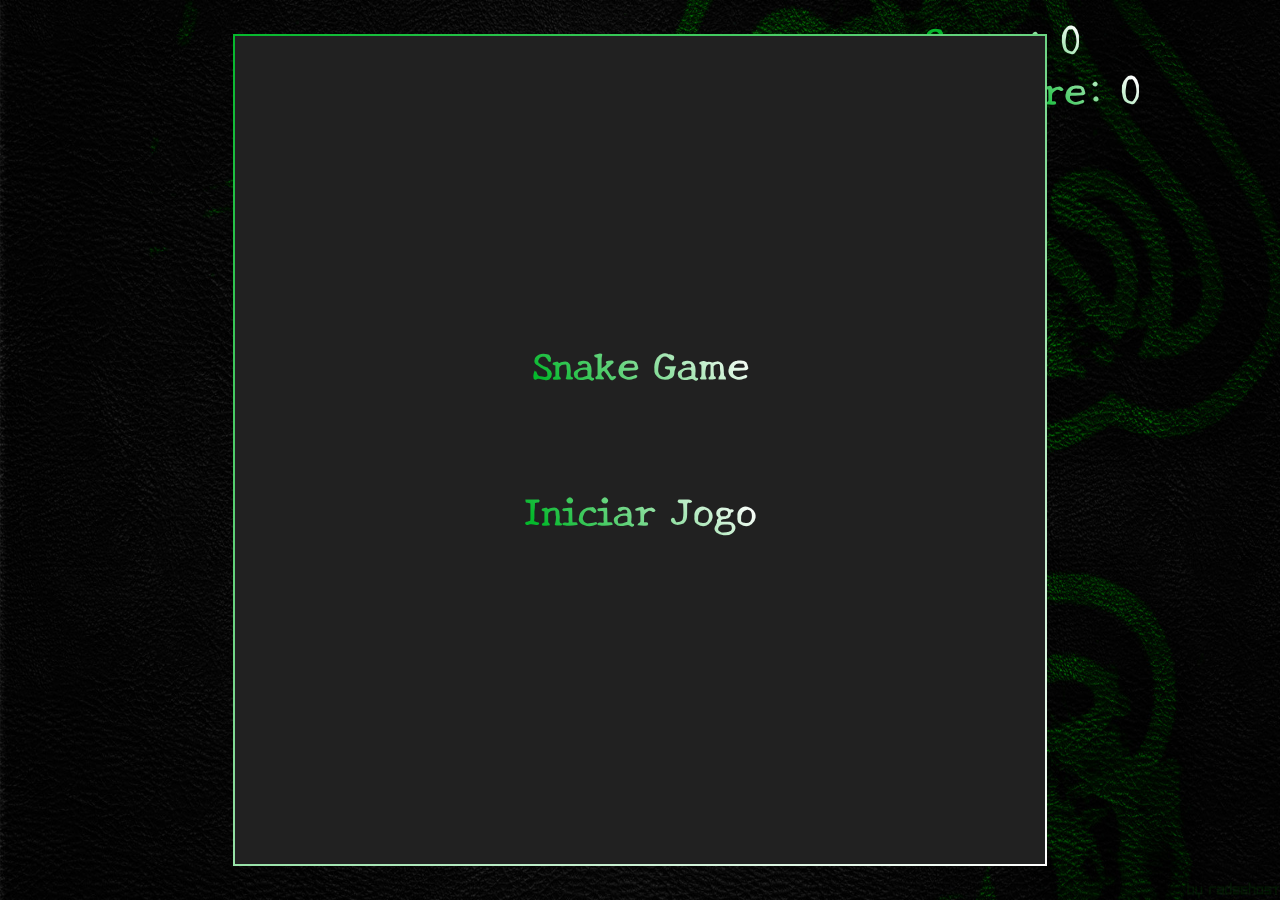
==== index.html @ 9ecbc1d9 "Jogo funcionando, faltam apenas as alterações nos estilos css." ====
<!DOCTYPE html>
<html lang="en">
  <head>
    <meta charset="UTF-8" />
    <meta http-equiv="X-UA-Compatible" content="IE=edge" />
    <meta name="viewport" content="width=device-width, initial-scale=1.0" />
    <title>Snake game - 2 INFO</title>
    <link rel="stylesheet" href="./assets/css/style.css" />
  </head>
  <body>
    <div class="body">
      <div class="gameInfo" id="scoreBox">Score: 0</div>
      <div class="gameInfo" id="hiscoreBox">HiScore: 0</div>
      <div id="main-menu">
        
        <div id="container">
            <strong><p>Snake Game</p></strong>
            <ul>
              <li><button class="gameMode" id="hard"><p>Iniciar Jogo</p></button></li>
            </ul>
        </div>  
      </div>
      <div id="board"></div>
      <button id="exitButton" style="display: none;">Sair</button>
    </div>
  </body>   
  <script src="./assets/js/index.js"></script>
</html>
---- assets/css/style.css ----
@import url('https://fonts.googleapis.com/css2?family=New+Tegomin&display=swap');
*{
    padding: 0;
    margin: 0;
    font-family: 'New Tegomin', serif;
}

.body{
    background: url("../img/bg2.jpg"); 
    min-height: 100vh;
    background-size: 100vw 100vh;
    background-repeat: no-repeat;
    display: flex;
    justify-content: center;
    align-items: center;
}

#scoreBox{
    position: absolute;
    top: 9px;
    right: 200px;
    font-size: 39px;
    font-weight: bold;
    font-family: 'New Tegomin', serif;
}

#hiscoreBox{
    position: absolute;
    top: 59px;
    right: 140px;
    font-size: 39px;
    font-weight: bold;
}

.gameInfo{
    background: -webkit-linear-gradient(47deg,#05b82c 40%,
    rgb(255, 255, 255) 90%);
    -webkit-text-fill-color: transparent;
    -webkit-background-clip: text;
}

#main-menu {
        background: linear-gradient(#212121, #212121) 
        padding-box,
        linear-gradient(144deg,#05b82c, #fff) 
        border-box;
        width: 90vmin;
        height: 92vmin;
        border: 2px solid transparent;
        z-index: 1;
        position: absolute;
        display: flex;
        justify-content: center;
        align-items: center;
}
p {
    background: -webkit-linear-gradient(47deg,#05b82c 10%,
    rgb(255, 255, 255) 90%);
    -webkit-text-fill-color: transparent;
    -webkit-background-clip: text;
    font-size: 39px;
    font-weight: bold;
}
strong > p {
    text-align: center;
    position: relative;
    bottom: 50px;
}
li {
    list-style: none;
    text-align: center;
    margin-top: 20px;
    position: relative;
    top: 20px;
    transition: all .7s ease;

    &:hover {
        filter: brightness(2) opacity(.8) contrast(2);
    }

    button {
        background: none;
        border: none;
        transition: transform .3s ease;

        &:active {
            transform: scale(.91);
            filter: brightness(50);
        }
    }
}
#board{
    background: linear-gradient(#212121, #212121) 
    padding-box,
    linear-gradient(144deg,#e81cff, #40c9ff) 
    border-box;
    width: 90vmin;
    height: 92vmin;
    border: 2px solid transparent;
    display: grid;
    grid-template-rows: repeat(18, 1fr);
    grid-template-columns: repeat(18, 1fr);
}

.head{
    background: linear-gradient(144deg, transparent 1%,#05b82c, #008f4c) ;
    border: 2px solid rgb(34, 4, 34); 
    transform: scale(1.02);
    border-radius: 12px;

}

.snake{
    background-color: purple;
    border: .25vmin solid white;
    border-radius: 12px;
}

.food{
    background: linear-gradient(red, purple);
    border: .25vmin solid black;
    border-radius: 8px;
}
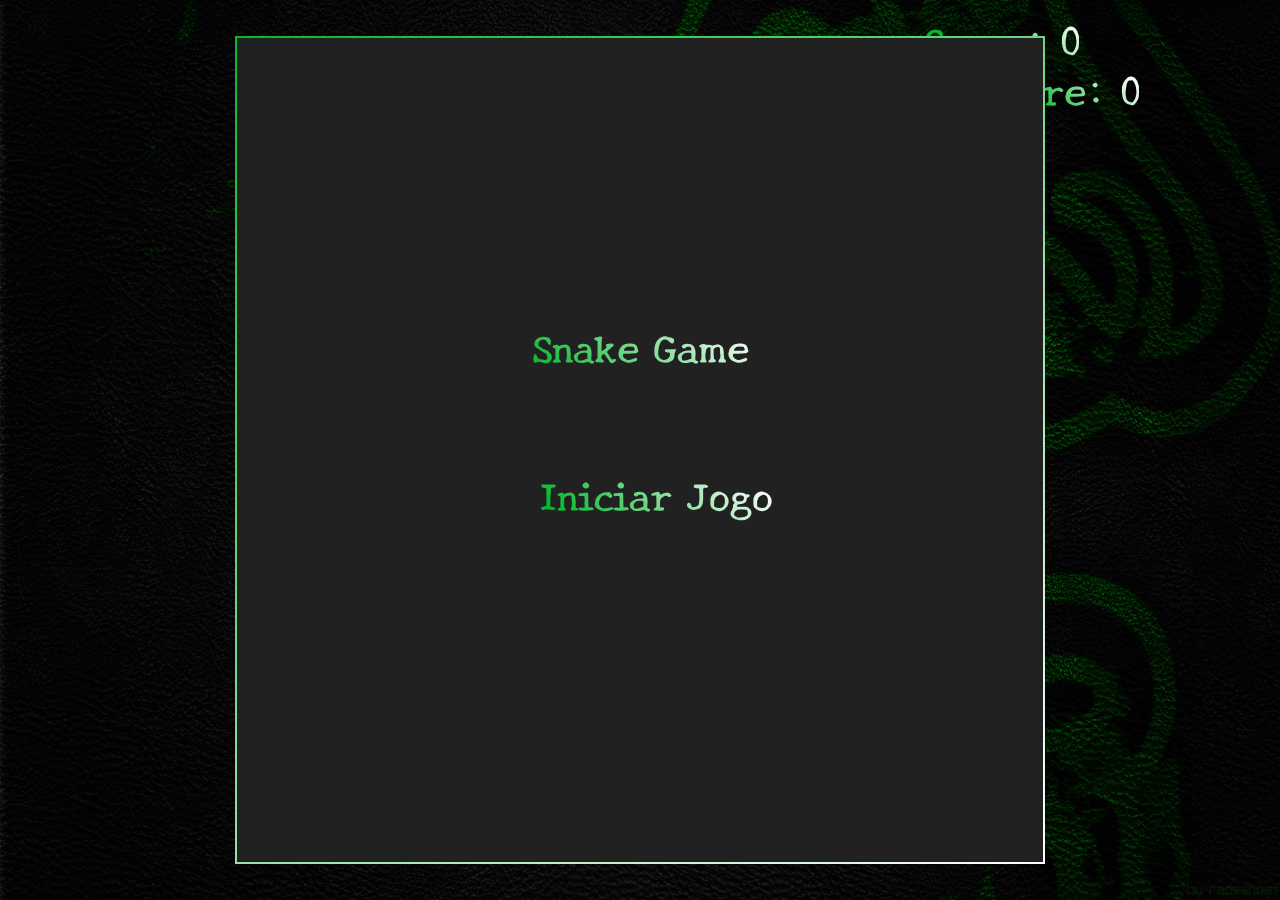
==== commit d2a561e0: "Alterações na lógica de exibição dos resultados (Finalização)" ====
--- a/index.html
+++ b/index.html
@@ -6,13 +6,13 @@
     <meta name="viewport" content="width=device-width, initial-scale=1.0" />
     <title>Snake game - 2 INFO</title>
     <link rel="stylesheet" href="./assets/css/style.css" />
+    <link href="https://cdn.jsdelivr.net/npm/bootstrap@5.3.3/dist/css/bootstrap.min.css" rel="stylesheet" integrity="sha384-QWTKZyjpPEjISv5WaRU9OFeRpok6YctnYmDr5pNlyT2bRjXh0JMhjY6hW+ALEwIH" crossorigin="anonymous">
   </head>
   <body>
     <div class="body">
       <div class="gameInfo" id="scoreBox">Score: 0</div>
       <div class="gameInfo" id="hiscoreBox">HiScore: 0</div>
       <div id="main-menu">
-        
         <div id="container">
             <strong><p>Snake Game</p></strong>
             <ul>
@@ -20,9 +20,13 @@
             </ul>
         </div>  
       </div>
-      <div id="board"></div>
-      <button id="exitButton" style="display: none;">Sair</button>
+      <div id="board" style="position: absolute;"></div>
+        <button id="exitButton" class="btn btn-primary" style="display: none; margin-top: -350px; margin-left: 1000px; position: relative;">
+          <svg xmlns="http://www.w3.org/2000/svg" height="29px" viewBox="0 -960 960 960" width="24px" fill="#e8eaed"><path d="M200-120q-33 0-56.5-23.5T120-200v-560q0-33 23.5-56.5T200-840h280v80H200v560h280v80H200Zm440-160-55-58 102-102H360v-80h327L585-622l55-58 200 200-200 200Z"/></svg>
+        </button>
     </div>
-  </body>   
+
   <script src="./assets/js/index.js"></script>
+  <script src="https://cdn.jsdelivr.net/npm/bootstrap@5.3.3/dist/js/bootstrap.bundle.min.js" integrity="sha384-YvpcrYf0tY3lHB60NNkmXc5s9fDVZLESaAA55NDzOxhy9GkcIdslK1eN7N6jIeHz" crossorigin="anonymous"></script>
+</body>
 </html>
